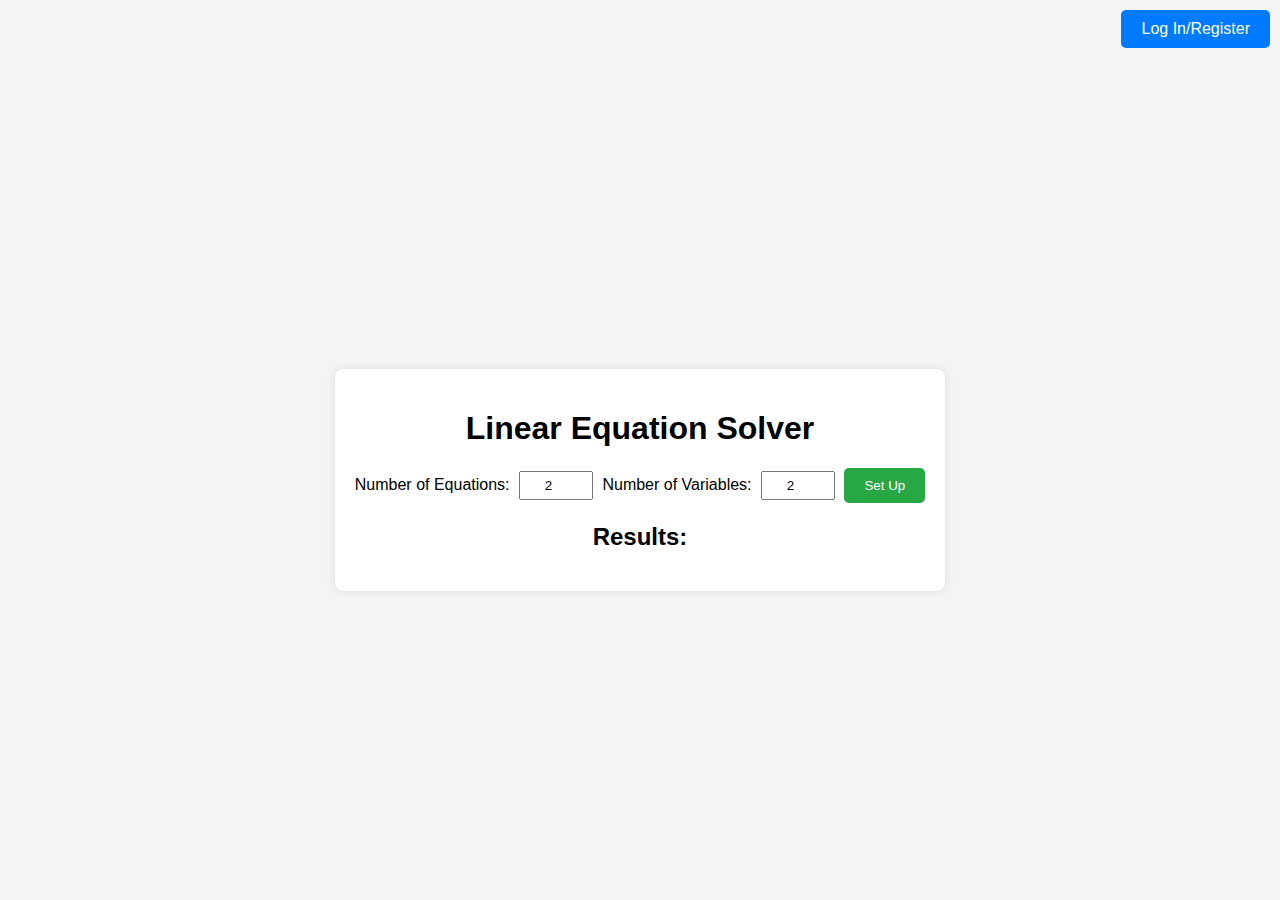
==== index.html @ abb77ee4 "Create raw site" ====
<!DOCTYPE html>
<html lang="en">
<head>
    <meta charset="UTF-8">
    <meta name="viewport" content="width=device-width, initial-scale=1.0">
    <title>Linear Equation Solver</title>
    <link rel="stylesheet" href="styles.css">
</head>
<body>
<div class="header">
    <button class="login-button" onclick="window.location.href='login.html'">Log In/Register</button>
</div>
<div class="container">
    <h1>Linear Equation Solver</h1>
    <form id="setup-form">
        <label for="num-eqs">Number of Equations:</label>
        <input type="number" id="num-eqs" min="1" max="10" value="2">
        <label for="num-vars">Number of Variables:</label>
        <input type="number" id="num-vars" min="1" max="10" value="2">
        <button type="button" onclick="setupForm()">Set Up</button>
    </form>
    <form id="solver-form" style="display: none;">
        <div id="equations"></div>
        <button type="button" onclick="solve()">Solve</button>
    </form>
    <div id="result">
        <h2>Results:</h2>
        <p id="solution"></p>
    </div>
</div>
<script src="script.js"></script>
</body>
</html>
---- styles.css ----
body {
    font-family: Arial, sans-serif;
    background-color: #f4f4f4;
    margin: 0;
    padding: 0;
    display: flex;
    justify-content: center;
    align-items: center;
    height: 100vh;
}

.header {
    position: absolute;
    top: 10px;
    right: 10px;
}

.login-button {
    background-color: #007bff;
    color: white;
    border: none;
    padding: 10px 20px;
    border-radius: 5px;
    cursor: pointer;
    font-size: 16px;
}

.login-button:hover {
    background-color: #0056b3;
}

.container {
    background: #fff;
    padding: 20px;
    border-radius: 8px;
    box-shadow: 0 0 10px rgba(0, 0, 0, 0.1);
    text-align: center;
    margin-top: 60px;
}

form {
    margin-bottom: 20px;
}

input {
    width: 60px;
    margin: 0 5px;
    padding: 5px;
    text-align: center;
}

button {
    background-color: #28a745;
    color: white;
    border: none;
    padding: 10px 20px;
    border-radius: 5px;
    cursor: pointer;
}

button:hover {
    background-color: #218838;
}

#result {
    margin-top: 20px;
}
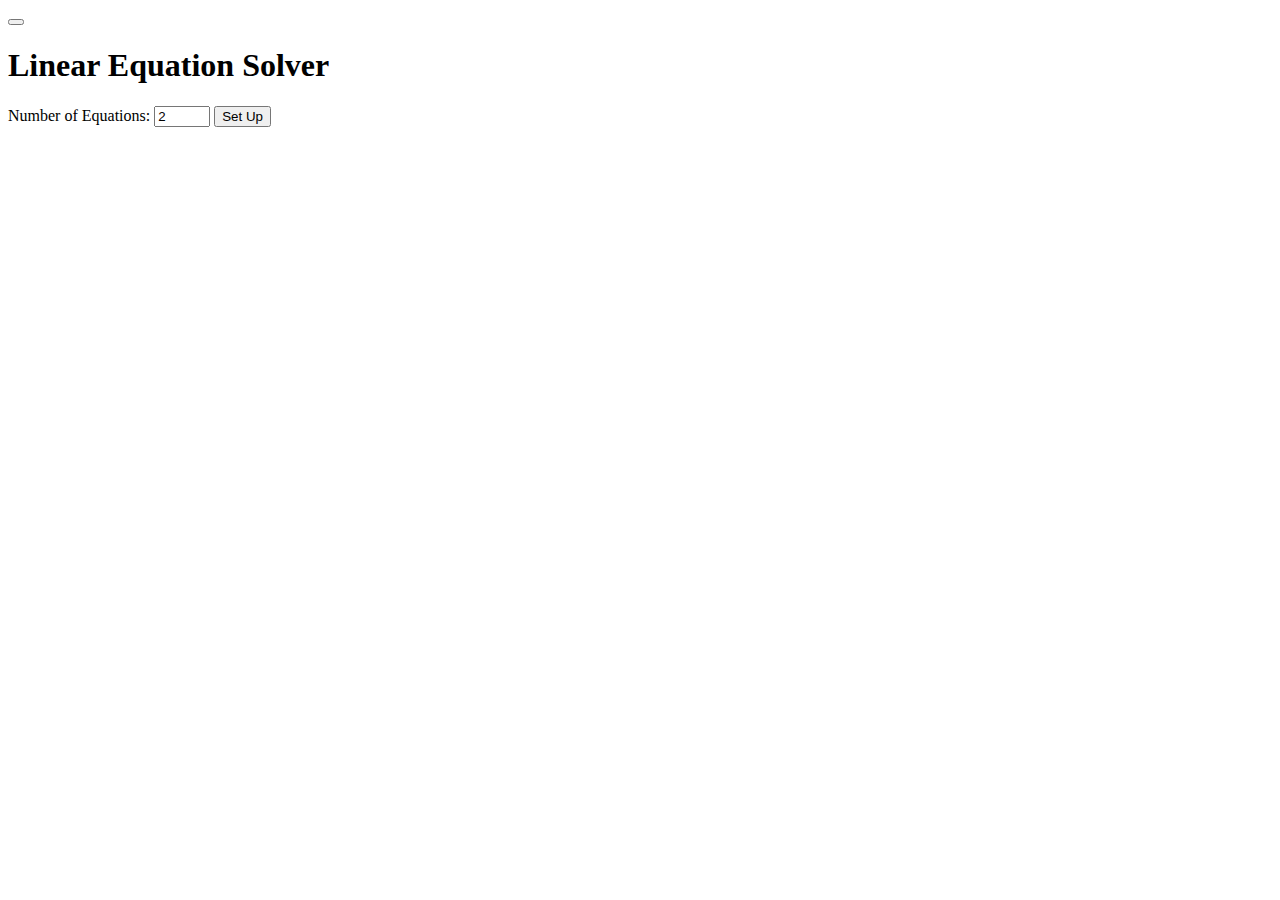
==== commit 944db7d8: "Add index.html to root for github pages" ====
--- a/index.html
+++ b/index.html
@@ -5,29 +5,26 @@
     <meta name="viewport" content="width=device-width, initial-scale=1.0">
     <title>Linear Equation Solver</title>
     <link rel="stylesheet" href="styles.css">
+    <script src="script.js" defer></script>
 </head>
 <body>
+<div id="notification-container"></div>
 <div class="header">
-    <button class="login-button" onclick="window.location.href='login.html'">Log In/Register</button>
+    <button id="login-button" onclick="window.location.href='login.html'"></button>
 </div>
 <div class="container">
     <h1>Linear Equation Solver</h1>
     <form id="setup-form">
         <label for="num-eqs">Number of Equations:</label>
-        <input type="number" id="num-eqs" min="1" max="10" value="2">
-        <label for="num-vars">Number of Variables:</label>
-        <input type="number" id="num-vars" min="1" max="10" value="2">
+        <input type="number" id="num-eqs" min="2" max="10" value="2">
         <button type="button" onclick="setupForm()">Set Up</button>
     </form>
+    <div id="Solution"></div>
     <form id="solver-form" style="display: none;">
         <div id="equations"></div>
-        <button type="button" onclick="solve()">Solve</button>
+        <button type="button" onclick="SolveRequest()">Solve</button>
+        <button type="button" onclick="goToMain()">Back</button>
     </form>
-    <div id="result">
-        <h2>Results:</h2>
-        <p id="solution"></p>
-    </div>
 </div>
-<script src="script.js"></script>
 </body>
 </html>
